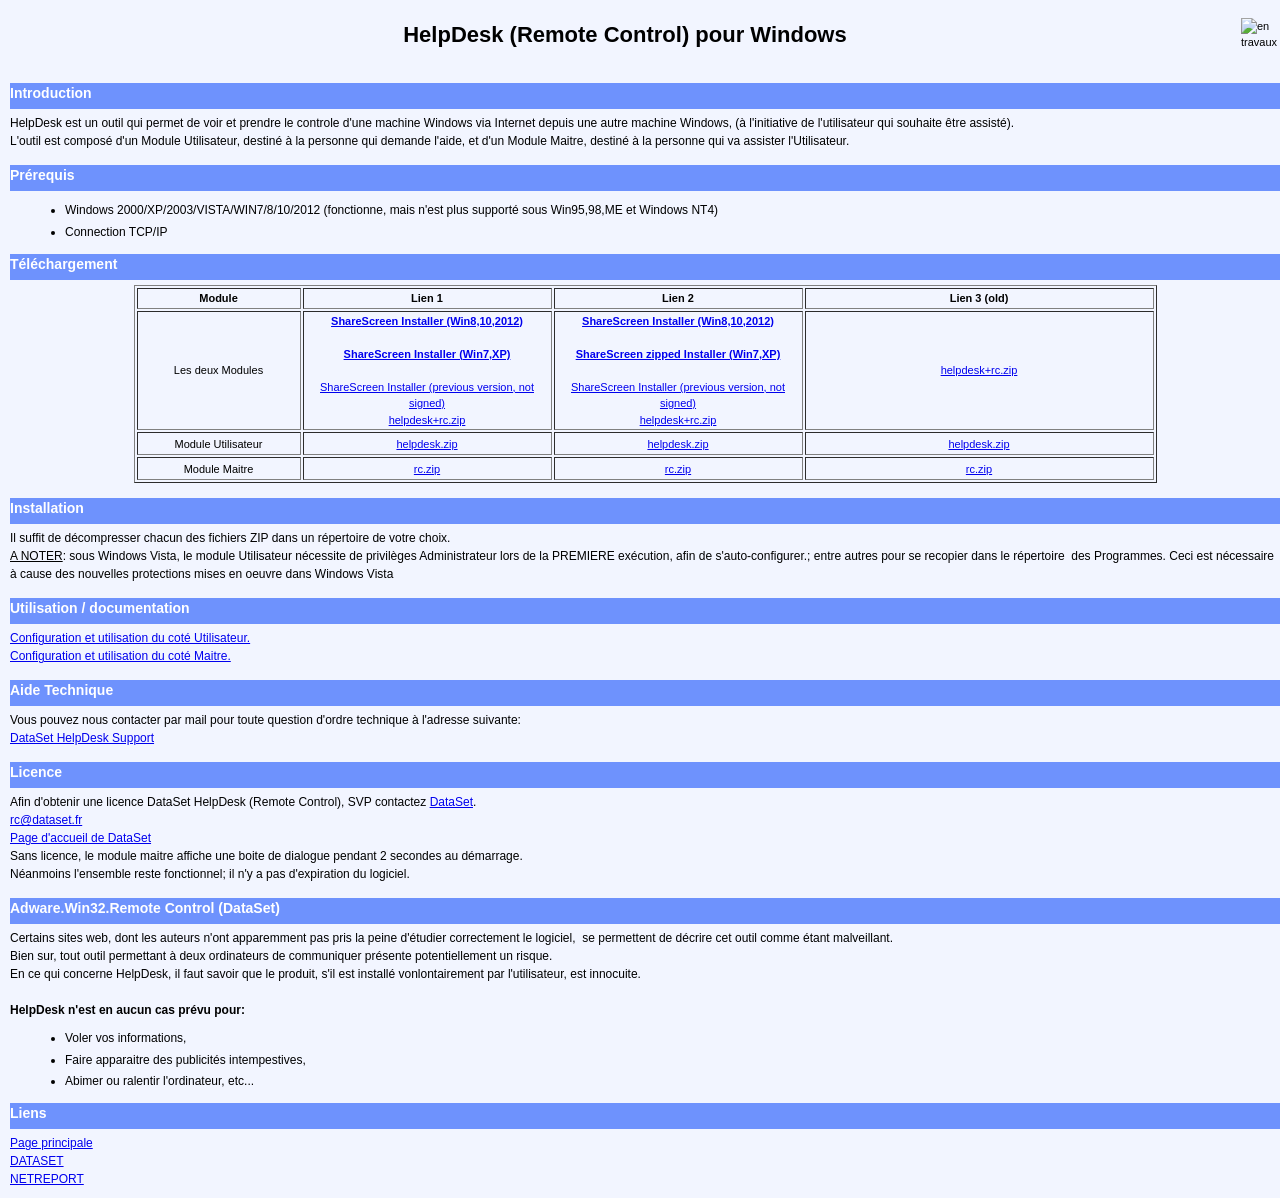
==== helpdesk/index.html @ 91132ac7 "commit #1" ====
﻿<!DOCTYPE html PUBLIC "-//W3C//DTD XHTML 1.0 Transitional//EN" "http://www.w3.org/TR/xhtml1/DTD/xhtml1-transitional.dtd">
<html xmlns="http://www.w3.org/1999/xhtml">
<head>
    <title>DataSet HelpDesk Tool - Remote Control Software</title>
    <meta name="keywords" content="helpdesk,support,assistance,télémaintenance,télé-maintenance,help desk,distance,remote,remotely,control,remote control,remote support,remote helpdesk,dataset helpdesk,dataset remote control,network,administration,admin,administrator,management,windows,vista,2000,2003,XP,,dataset,netreport,télécharger,téléchargement,download" />
    <meta name="description" content="Dataset HelpDesk - Permet de voir et prendre le contrôle du bureau d'un PC sous Windows à distance sur demande de l'utilisateur du PC." />
    <meta name="robots" content="all" />
    <meta http-equiv="Content-Type" content="text/html; charset=utf-8" />
    <link rel="stylesheet" type="text/css" href="../D7Sheet1.css" />
    <link rel="shortcut icon" type="image/x-icon" href="b.ico" />
</head>
<body style="text-align: left">
    <table>
        <tr>
            <td style="width: 100%">
                <h1 style="text-align: center">HelpDesk (Remote Control) pour Windows</h1>
            </td>
            <td>
                <img alt="en travaux" src="../d7web/gifs/misc/travaux.gif" /></td>
        </tr>
    </table>
    <h2>Introduction</h2>
    HelpDesk est un outil qui permet de voir et prendre le controle d'une machine Windows
	via Internet depuis une autre machine Windows, (à l'initiative de l'utilisateur
	qui souhaite être assisté).<br />
    L'outil est composé d'un Module Utilisateur, destiné à la personne qui demande l'aide,
	et d'un Module Maitre, destiné à la personne qui va assister l'Utilisateur.<br />
    <h2>Prérequis</h2>
    <ul>
        <li class="wmu">Windows 2000/XP/2003/VISTA/WIN7/8/10/2012 (fonctionne, mais n'est plus supporté sous Win95,98,ME
			et Windows NT4)</li>
        <li class="wmu">Connection TCP/IP</li>
    </ul>
    <h2>Téléchargement</h2>

    <center>
        <table border="1">
            <tr>
                <td style="width: 100px; text-align: center;">
                    <strong>Module</strong>
                </td>
                <td style="width: 245px; text-align: center;">
                    <strong>Lien 1 </strong>
                </td>
                <td style="width: 245px; text-align: center;">
                    <strong>Lien 2</strong>
                </td>
                <td style="width: 188px; text-align: center;">
                    <strong>Lien 3 (old)</strong>
                </td>
            </tr>
            <tr>
                <td style="width: 160px; height: 19px; text-align: center;">Les deux Modules</td>
                <td style="width: 188px; height: 19px; text-align: center;">
                    <b>
                    <a href="http://support.clickndecide.com/downloads/ShareScreen8.exe">ShareScreen Installer (Win8,10,2012)</a>
                    </b><br />
                    <br />
                    <b>
                    <a href="http://support.clickndecide.com/downloads/ShareScreen.msi">ShareScreen Installer (Win7,XP)</a>
                    </b><br />
                    <br />
                    <a href="http://support.clickndecide.com/downloads/ShareScreen_notsigned.msi">ShareScreen Installer (previous version, not signed)</a>
                    <br />
                    <a title="Les deux Modules" href="http://support.clickndecide.com/downloads/helpdesk+rc.zip">helpdesk+rc.zip</a><br />
                </td>
                <td style="width: 188px; height: 19px; text-align: center;">
                    <b>
                    <a href="../downloads/ShareScreen8.exe">ShareScreen Installer (Win8,10,2012)</a>
                    </b><br />
                    <br />
                    <b>
                    <a href="../downloads/ShareScreen.msi.zip">ShareScreen zipped Installer (Win7,XP)</a>
                    </b><br />
                    <br />
                    <a href="../downloads/ShareScreen_notsigned.msi">ShareScreen Installer (previous version, not signed)</a>
                    <br />
                    <a title="Les deux Modules" href="../downloads/helpdesk+rc.zip">helpdesk+rc.zip</a>
                </td>
                <td style="width: 345px; height: 19px; text-align: center;">
                    <a title="Les deux Modules" href="http://olivier.grosset.free.fr/downloads/helpdesk+rc.zip">helpdesk+rc.zip</a>
                </td>
            </tr>
            <tr>
                <td style="width: 160px; height: 19px; text-align: center;">Module Utilisateur</td>
                <td style="width: 188px; height: 19px; text-align: center;">
                    <a title="Module Utilisateur" href="http://support.clickndecide.com/downloads/helpdesk.zip">helpdesk.zip</a>
                </td>
                <td style="width: 188px; height: 19px; text-align: center;">
                    <a title="Module Utilisateur" href="../downloads/helpdesk.zip">helpdesk.zip</a>
                </td>
                <td style="width: 345px; height: 19px; text-align: center;">
                    <a title="Module Utilisateur" href="http://olivier.grosset.free.fr/downloads/helpdesk.zip">helpdesk.zip</a>
                </td>
            </tr>
            <tr>
                <td style="width: 160px; height: 19px; text-align: center;">Module Maitre</td>
                <td style="width: 188px; height: 19px; text-align: center;">
                    <a title="Module Maitre" href="http://support.clickndecide.com/downloads/rc.zip">rc.zip</a>
                </td>
                <td style="width: 188px; height: 19px; text-align: center;">
                    <a title="Module Maitre" href="../downloads/rc.zip">rc.zip</a>
                </td>
                <td style="width: 345px; height: 19px; text-align: center;">
                    <a title="Module Maitre" href="http://olivier.grosset.free.fr/downloads/rc.zip">rc.zip</a>
                </td>
            </tr>
        </table>
    </center>
    <h2>Installation</h2>
    Il suffit de décompresser chacun des fichiers ZIP dans un répertoire de votre choix.<br />
    <span style="text-decoration: underline">A NOTER</span>: sous Windows Vista, le module Utilisateur nécessite de privilèges Administrateur
	lors de la PREMIERE exécution, afin de s'auto-configurer.; entre autres pour se recopier dans le répertoire &nbsp;des
	Programmes. Ceci est nécessaire à cause des nouvelles
		protections mises en oeuvre dans Windows Vista<br />
    <p>
    </p>
    <h2>Utilisation / documentation</h2>
    <a href="using.html">Configuration et utilisation du coté Utilisateur.</a><br />
    <a href="using_master.html">Configuration et utilisation du coté Maitre.</a><br />
    <h2>Aide Technique</h2>
    Vous pouvez nous contacter par mail pour toute question d'ordre technique à l'adresse
	suivante:<br />
    <a href="mailto:DataSet HelpDesk Support<datasethelpdesk@orange.fr>?subject=Question concernant DataSet HelpDesk / Remote Control">DataSet HelpDesk Support</a><br />
    <h2>Licence</h2>
    Afin d'obtenir une licence DataSet HelpDesk (Remote Control), SVP contactez <a href="mailto:rc@dataset.fr?subject=Licence DataSet HelpDesk / Remote Control">DataSet</a>.<br />
    <a href="mailto:rc@dataset.fr?cc=DataSet HelpDesk Support<datasethelpdesk@orange.fr>&subject=Licence DataSet HelpDesk / Remote Control">rc@dataset.fr</a><br />
    <a target="_blank" href="http://www.dataset.fr">Page d'accueil de DataSet</a><br />
    Sans licence, le module maitre affiche une boite de dialogue
	pendant 2 secondes au démarrage.<br />
    Néanmoins l'ensemble reste fonctionnel; il n'y a pas d'expiration du logiciel.<br />
    <h2>Adware.Win32.Remote Control (DataSet)</h2>
    Certains sites web, dont les auteurs n'ont apparemment pas pris la peine d'étudier correctement le
	logiciel,
	&nbsp;se permettent de décrire cet outil comme étant malveillant.<br />
    Bien sur, tout outil permettant à deux ordinateurs de communiquer présente potentiellement un
	risque.<br />
    En ce qui concerne HelpDesk, il faut savoir que le produit, s'il est installé vonlontairement
	par l'utilisateur, est innocuite.<br />
    <br />
    <strong>HelpDesk n'est en aucun cas prévu pour:</strong><br />
    <ul>
        <li class="wmu">Voler vos informations, </li>
        <li class="wmu">Faire apparaitre des publicités intempestives, </li>
        <li class="wmu">Abimer ou ralentir l'ordinateur, etc...&nbsp;</li>
    </ul>
    <h2>Liens</h2>
    <a href="..">Page principale</a><br />
    <a target="_blank" href="http://www.dataset.fr">DATASET</a><br />
    <a target="_blank" href="http://www.net-report.net">NETREPORT</a><br />
</body>
</html>
---- D7Sheet1.css ----
/* -------------------------------------------------------- */
/* 						D7Sheet1.css									*/
/*  All styles for html pages in DataSet Web Server			*/
/* -------------------------------------------------------- */


/* ----------------------------------------------------------------- */
/* 	Styles for all documents													*/
/* ----------------------------------------------------------------- */

LI.wmu
{
    list-style-image: url(d7web/gifs/button/bullet.gif);
    /*LIST-STYLE: url(/d7web/gifs/select/wmusm.gif)*/
	/*line-height    : 2em;*/
}

body 
{
	font-family: arial;
	font-size: 12px;
	line-height: 1.5;
	padding: 0;
	margin-top: 0px;
	margin-left: 10px;
	margin-right: 0px; /* see  frame behaviour (frame.htm) with scroll and right margin */
	margin-bottom: 10px; 
	background-color: #F2F5FF;
	border: 0;
}

div 
{
	background-color: transparent;
}

h2 {
	font-family: arial;
	font-size: 14px;
	color: #fff;
	margin: 0px;
	margin-top: 15px;
	margin-bottom: 5px;
	display: block;
	background-color: #6E92FD;
	text-align: left;
	height: 26px;
}

h3 {
	font-family: arial;
	font-size: 14px;
	color: #6E92FD;
	margin: 0px;
	margin-top: 15px;
	margin-bottom: 5px;
	display: block;
	xxxbackground-color: #6E92FD;
	text-align: left;
	xheight: 26px;
}

h4 {
	font-family: arial;
	font-size: 12px;
	color: #0;
	margin: 0px;
	margin-top: 15px;
	margin-bottom: 5px;
	display: block;
	xxxbackground-color: #6E92FD;
	text-align: left;
	xheight: 26px;
}

p, T2 TD {
	font-family: arial;
	font-weight: normal;
	font-size: 12px;
	padding: 0;
	margin-top: 3px;
	margin-bottom: 3px;
}


/* ----------------------------------------------------------------- */
/* 	Styles for parameter pages												*/
/* ----------------------------------------------------------------- */

/* Parameter title */
td.wstdparameter 
{
	vertical-align: middle;
	font-family: arial;
	font-size: 11px;
}

/* input for parameter value*/
input.wsparamvalue 
{
	font-family: arial;
	font-size: 11px;
	width: 130px;
	behavior : url(/d7web/style/nrkeyfilter.htc);
}

/* combo for format export */
select.formatselect 
{
	width: 130px;
	font-family: arial;
	font-size: 11px;
}

input.RunButton
{
	height: 21px;
	font-family: arial;
	font-size: 12px;
}

/* -------------------------------------------------------------------- */
/* 	Styles for dialogs asking values for query or report parameters	*/
/* -------------------------------------------------------------------- */

/* list of possible values for the parameter */
select.wsparamlist 
{
	font-family: arial;
	font-size: 11px;
	width: 80%;
	height: 90%;
	margin-top: 20px;
}

/* ----------------------------------------------------- */
/* 					Title bar style								*/
/* ----------------------------------------------------- */

/* You can change the logo here*/
a.logo
{
	background-image: url('/d7web/gifs/images/logo_part1.png');
	background-position: 0px 0px;
	background-repeat: no-repeat ;
	width: 463px;
	height: 110px;
}

body.titlebar
{
	margin: 0px 0px 0px 10px;
	width: 100%;
	padding : 0;
	padding-right: 15px;
	overflow: hidden;
}

div.header
{
	width: 100%;
	margin: 10px 10px 0px 0px;
	padding: 0;
	overflow: hidden;
}

div.header table
{
	padding: 0;
	margin: 0;
	wrap : off;
}

td.titlebar
{
	background-image: url('/d7web/gifs/images/logo_part2.png');
	background-position: 0px 0px;
	background-repeat: no-repeat;
	padding-right: 10px;
}
	
div.header h2 
{
	text-align: right;
	font-family: arial;
	font-size: 18px;
	background-color: transparent;
	border-bottom: none;
	color: #000;
}

div.header img
{
	vertical-align:middle; /* if we put several img in the title bar they are centered */
}

/* ----------------------------------------------------- */
/* 					Search box style								*/
/* ----------------------------------------------------- */

div.searchBox 
{
	font-family: arial;
	font-size: 10px;
	align: left;
	float: right;
	color: #000;
	margin: 0;
	padding: 0;
	background-color: transparent;
}


/* -------------------------------------------------------- */
/* 						Info box style									*/
/* -------------------------------------------------------- */

div.infoBox 
{
	width: 100%;
	height: 100%;
	float: none;
	margin: 0px 0px 0px 0px;
	border: 1 solid gray;
	color: #000;
	background-color: white;
	align: right;
}

div.infobox h3
{
	margin: 0;
	padding: 2px;
	padding-left: 5px;
}

div.infobox TD.title
{
	font-family: arial;
	font-size: 14px;
	font-weight:bold;
	color: #fff;
	backgrounbd-color: #6E92FD;
	text-align: left;
}

div.infoBox p
{
	font-family: arial;
	font-weight: normal;
	font-size: 12px;
	padding: 0;
	margin-top: 10px;
	margin-bottom: 10px;
	margin-right: 10px;
}


/* -------------------------------------------------------- */
/* 					Error box styles 									*/
/* -------------------------------------------------------- */

div.errorBox 
{
	width: 100%;
	height: 100%;
	clear: none;
	margin: 0px 10px 0px 0px;
	border: 1 solid gray;
	color: #000;
	background-color: #f0f8ff;
	align: right;
}

div.errorBox h3
{
	height: 22px;
	background-image: url('/d7web/gifs/images/error.gif');
	background-position: 2px;
	background-repeat: no-repeat ;
	margin: 0;
	padding: 2px;
	padding-left: 25px;
}

div.errorBox p
{
	font-family: arial;
	font-weight: normal;
	font-size: 12px;
}

h3.error 
{
	height: 22px;
	background-image: url('/d7web/gifs/images/error.gif');
	background-position: 2px;
	background-repeat: no-repeat ;
	margin: 0;
	padding: 2px;
	padding-left: 25px;
}


/* -------------------------------------------------------- */
/* 					Login box styles									*/
/* -------------------------------------------------------- */

div.loginbox 
{
	width: 320px;
	clear: left;
	position: top;
	border: 1 solid gray;
	color: #000;
	margin: 0px 10px 10px 0px;
	text-align: right;
	background-color: #E0E8FE;
}

div.loginbox h3 
{
	height: 22px;
	margin: 0;
	padding: 0px;
	padding-left: 5px;
}

div.loginbox p, div.loginbox table, div.loginbox tr, div.loginbox td 
{
	padding: 0;
	margin-top: 10px;
	margin-bottom: 10px;
	margin-right: 10px;
	font-family: arial;
	font-weight: normal;
	font-size: 12px;
}


/* -------------------------------------------------------- */
/*						Main menu on the left							*/
/* -------------------------------------------------------- */

div.menuMain 
{
	width: 100%;
	height: 100%;
	border-top : 1 solid silver;
	border-left : 1 solid silver;
	border-right : 1 solid black;
	border-bottom : 1 solid black;
	color: #000;
	margin: 0;
	font-family: arial;
	padding: 0;
	background-color: #E0E8FE;
	overflow-x : auto;
	overflow-y : auto;
}

div.menuMain h1 
{
	font-size: 14px;
	padding: 0;
}

div.menuMain ul, li, p 
{	
	padding: 0;
	margin: 0;
	margin-bottom: 0;
	border: 0;
	margin: 7px;
	margin-left: 15px;
	font-family: arial;
	font-size: 12px;
	line-height: 1.2;
	text-align: justify;	
}

div.menuMain a 
{
	color: #000;
}

div.menuMain a:link 
{
}

div.menuMain a:hover 
{ 
	color : #0000FF;
}

div.menuMain a:selected 
{ 
	color: #ffffff
}

div.menumain h3, div.menumain h2 
{
	font-size: 12px;
	letter-spacing: 0.2em;
	margin: 0px;
	padding-left: 10px;
	padding-right: 0px;
	padding-top: 3px;
}


/* -------------------------------------------------------- */
/*			Menu List (displayed on browsmnu.htm page)			*/
/* 	Style of menu list and menu items and sub-items			*/
/* -------------------------------------------------------- */

div.menulist 
{
	border: 1 solid gray;
	background-color: white;
	height: 100%;
	width:100%;
	padding : 0px;
	overflow-x : auto; 
	overflow-y : auto;
}

div.menulist h1, th.title
{
	font-family: arial;
	font-size: 12px;
	background-color: #6E92FD;
	color: white;
	margin: 0;
	padding: 2px;
	text-align:  left;
}

div.menulist h2 
{
	font-family: arial;
	font-size: 12px;
	font-weight: normal;
	background-color: #f0f8ff;
	color: black;
	border: 0;
}

div.menulist LI, div.menulist A 
{ 
	font-family: arial; 
	color: #000;
}

div.menuitem 
{
	border: 1 solid gray;
	margin: 0;
	background-color: white;
	height: 100%;
	width:100%;
	padding : 0px;
	overflow-x : auto; 
	overflow-y : auto;
}

div.menuitem h1 
{
	font-family: arial;
	font-size: 12px;
	background-color: #6E92FD;
	color: white;
	margin: 0;
	padding: 2px;
}

div.menuitem h2
{
	font-family: arial;
	font-size: 11px;
	background-color: #C7D5FD;
	color: black;
	margin-left: 3px;
	margin-right: 3px;
	padding-left: 4px;
	padding-top: 1px;
	height: 19px;
}

div.menuitem li
{
	margin: 0;
	padding: 0;
}

/* list styles */
LI.login
{
	LIST-STYLE: url(/d7web/gifs/button/bullet.gif)
	margin: 2px;
}

.MMenuTitle
{
	margin: 0px;
}

H2 MMenuTitle
{
	height: 30px;
}

.MMenuSystem
{
	// No gif for eSafe Reporter
	/*background-image: url('/d7web/gifs/images/cnx.gif');
	background-position: 2px;
	background-repeat: no-repeat ;
	margin-left: 15px;
	padding-left: 20px;*/
}

.MMenuMenus
{
	// No gif for eSafe Reporter
	/*background-image: url('/d7web/gifs/select/wmusm.gif');
	background-position: 2px;
	background-repeat: no-repeat ;
	margin-left: 15px;
	padding-left: 20px;*/
}

.imgshowidMMenu
{
	margin-right: 0px;
}

xxxxLI.wmu
{
    LIST-STYLE: url(/pub/d7web/gifs/button/bullet.gif)
    /*LIST-STYLE: url(/d7web/gifs/select/wmusm.gif)*/
	line-height    : 2em;
}

LI.wmufolder
{
    LIST-STYLE: url(/d7web/gifs/images/folder.gif)
}

LI.wmuparentfolder
{
    LIST-STYLE: url(/d7web/gifs/computer/parent.gif)
}

LI.wmuwfs
{
    LIST-STYLE: url(/d7web/gifs/select/qrysm.gif)
}

LI.wmuwfr
{
    LIST-STYLE: url(/d7web/gifs/select/repsm.gif)
}

LI.wmustaticwfr
{
    LIST-STYLE: url(/d7web/gifs/select/repstsm.gif)
}

LI.wmuwfd
{
    LIST-STYLE: url(/d7web/gifs/select/ebissm.gif)
}

LI.wmuwfdvision
{
    LIST-STYLE: url(/d7web/gifs/vision/ebisvis.gif)
}

LI.wmuurl
{
    LIST-STYLE: url(/d7web/gifs/computer/urlsm.gif)
}

LI.wmufile
{
    LIST-STYLE: url(/d7web/gifs/computer/filesm.gif)
}

LI.wmusql
{
    LIST-STYLE: url(/d7web/gifs/select/sqlsm.gif)
}

LI.wmuquery
{
    LIST-STYLE: url(/d7web/gifs/select/d7qrysm.gif)
}

LI.wmureport
{
    LIST-STYLE: url(/d7web/gifs/select/d7repsm.gif)
}

LI.wmucube
{
    LIST-STYLE: url(/d7web/gifs/select/d7cubsm.gif)
}

LI.wmustaticcube
{
    LIST-STYLE: url(/d7web/gifs/select/cubstsm.gif)
}

LI.wmustaticquery
{
	LIST-STYLE: url(/d7web/gifs/select/qrystsm.gif)
}

LI.wmustaticreport
{
	LIST-STYLE: url(/d7web/gifs/select/repstsm.gif)
}

LI.wmuvision
{
	LIST-STYLE: url(/d7web/gifs/select/d7vissm.gif)
}

LI.download
{
	LIST-STYLE: url(/d7web/gifs/computer/urlsm.gif)
}

LI.wmusharedfolder
{
	LIST-STYLE: url(/d7web/gifs/images/sharedfolder.gif)
}



/* -------------------------------------------------------- */
/*			Menu Path (displayed on browsmnu.htm page)			*/
/* -------------------------------------------------------- */

div.D7MenuPath
{
	text-overflow : ellipsis; 
	width : 100%;
	height : 2em;
	color : #2222FF;
	background-color: white;
	padding-left: 10px;
}

a.D7MenuPathItem
{
	font-size: 10px;
	color : #0000FF;
}


/* ----------------------------------------------------- */
/*			Styles for SQL editor									*/
/* ----------------------------------------------------- */

body.sql
{
	padding :0;
	margin :0;
	margin-left : 5px;
	background-color: #f0f8ff;
}

body.sql input 
{
	background-color: #CAE1FF;
}

body.sql ul
{
	padding :0;
	margin-left : 15px;
	margin-right : 0px;
}

body.sql form
{
	padding :0;
	margin :0;
}

#submit1
{
	margin : 0;
	padding :0;
	width : 100%;
	height : 20px;
	border : 1px solid gray;
	background-color: #DDDDff;
	font-size : 11px;
	color: black;
	font-weight : bold;
}

body.sql h2
{
	width : 100%;
	height : 20px;
	border : 1px solid gray;
	margin-top : 7px;
	background-color: #DDDDff;
	text-align : center;
	font-size : 11px;
	color: black;
	font-weight : bold;
	cursor: hand;
}

body.sql table
{
	padding :0;
	margin :0;
	margin-top :20px;
	border : 0;
	width : 99%;
}

body.sql td,tr
{
	font-size : 11px;
	padding :0;
	margin :0;
}

LI.sqlintable
{
	LIST-STYLE: url(/d7web/gifs/select/qrystsm.gif)
}

LI.sqlinparent
{
	LIST-STYLE: url(/d7web/gifs/computer/parent.gif)
}


/* -------------- Tab control style ( for sql editor ) --------------------- */

div.tabctrl 
{
	PADDING : 0px; 
	MARGIN : 0px; 
	WIDTH: 100%; 
	border : 0;
	BACKGROUND-COLOR: transparent;	
}

div.tabpage 
{
	WIDTH: 100%; 
	HEIGHT : 100%;
	BACKGROUND-COLOR: #f0f8ff;
}

DIV.tabpages
{
	PADDING: 0px; 
	MARGIN: 0px; 
	WIDTH: 100%; 
	HEIGHT : 100%;
	BORDER-LEFT: 1px solid silver;
	BORDER-RIGHT: 1px solid silver;
	BORDER-BOTTOM: 1px solid silver;
}

DIV.tabs 
{
	border :0;
	PADDING : 0px; 
	PADDING-TOP : 5px; 
	MARGIN: 0px; 
	WIDTH: 100%; 
	BACKGROUND-COLOR: transparent;
}

.Transparent_ms 
{
	FONT-SIZE: 0px; 
	WIDTH: 1px; 
	HEIGHT: 1px
}

.LightShadow_ms 
{
	FONT-SIZE: 0px; 
	BACKGROUND: silver
}

.MediumShadow_ms 
{
	FONT-SIZE: 0px; 
	BACKGROUND: gray
}

.DarkShadow_ms 
{
	FONT-SIZE: 0px; 
	BACKGROUND: black;
}

.Tab_ms 
{
	BACKGROUND: transparent; 
	COLOR: buttontext;
}

.DormantActiveTab_ms 
{
	PADDING : 0px; 
	MARGIN: 0px; 
	BACKGROUND: #f0f8ff; WIDTH: 80px; 
	CURSOR: default; 
	display : inline;
}


/* -------------- For Web Directories  --------------------- */

div.menusharedfolder
{
	border: 1 solid gray;
	background-color: white;
	height: 100%;
	width: 100%;
	padding : 0px;
	overflow-x : auto; 
	overflow-y : auto;
}

div.menusharedfolder table
{
	margin-left: 30px;
	margin-top: 10px;
}

div.menusharedfolder h1
{
	font-family: arial;
	font-size: 12px;
	background-color: #6E92FD;
	color: white;
	margin: 0;
	padding: 2px;
}

div.menusharedfolder th.title
{
	font-family: arial;
	font-size: 12px;
	background-color: #6E92FD;
	color: white;
	margin: 0;
}

div.menusharedfolder A
{
	font-size: 11px;
	font-family: arial; 
	color: #000;
}

tr.gray td
{
	font-size: 12px;
	font-family: arial; 
	color: gray;
}


td.titlemenu
{
	font-family: arial;
	font-size: 12px;
	font-weight: bold;
}


td.queryitem
{
	background-image: url(/d7web/gifs/select/d7qrysm.gif);
	background-position: 0px 0px;
	background-repeat: no-repeat;
	padding-left: 18px;
}

td.reportitem
{
	background-image: url(/d7web/gifs/select/d7repsm.gif);
	background-position: 0px 0px;
	background-repeat: no-repeat;
	padding-left: 18px;
}

td.pivotitem
{
	background-image: url(/d7web/gifs/select/d7cubsm.gif);
	background-position: 0px 0px;
	background-repeat: no-repeat;
	padding-left: 18px;
}

td.cubeitem
{
	background-image: url(/d7web/gifs/select/cubestsm.gif);
	background-position: 0px 0px;
	background-repeat: no-repeat;
	padding-left: 18px;
}

td.folderitem
{
	background-image: url(/d7web/gifs/images/folder.gif);
	background-position: 0px 0px;
	background-repeat: no-repeat;
	padding-left: 18px;
	behavior : url(/d7web/style/fileextension.htc);
}

td.visionitem
{
	background-image: url(/d7web/gifs/images/visionfolder.gif);
	background-position: 0px 0px;
	background-repeat: no-repeat;
	padding-left: 18px;
	behavior : url(/d7web/style/fileextension.htc);
}

td.querygroupitem
{
	background-image: url(/d7web/gifs/images/queryfolder.gif);
	background-position: 0px 0px;
	background-repeat: no-repeat;
	padding-left: 18px;
}

td.reportgroupitem
{
	background-image: url(/d7web/gifs/images/reportfolder.gif);
	background-position: 0px 0px;
	background-repeat: no-repeat;
	padding-left: 18px;
}

td.pivotgroupitem
{
	background-image: url(/d7web/gifs/images/pivotfolder.gif);
	background-position: 0px 0px;
	background-repeat: no-repeat;
	padding-left: 18px;
}

td.cubegroupitem
{
	background-image: url(/d7web/gifs/images/cubefolder.gif);
	background-position: 0px 0px;
	background-repeat: no-repeat;
	padding-left: 18px;
}

td.fileitem
{
	background-image: url(/d7web/gifs/images/ico_file.gif);
	background-position: 0px 0px;
	background-repeat: no-repeat;
	padding-left: 18px;	
	behavior : url(/d7web/style/fileextension.htc);
}

td.Excelitem
{
	background-image: url(/d7web/gifs/images/ico_excel.gif);
	background-position: 0px 0px;
	background-repeat: no-repeat;
	padding-left: 18px;	
}

td.Worditem
{
	background-image: url(/d7web/gifs/images/ico_word.gif);
	background-position: 0px 0px;
	background-repeat: no-repeat;
	padding-left: 18px;	
}

td.PDFitem
{
	background-image: url(/d7web/gifs/images/ico_pdf.gif);
	background-position: 0px 0px;
	background-repeat: no-repeat;
	padding-left: 18px;	
}

td.Htmlitem
{
	background-image: url(/d7web/gifs/images/ico_htm.gif);
	background-position: 0px 0px;
	background-repeat: no-repeat;
	padding-left: 18px;	
}

td.Xmlitem
{
	background-image: url(/d7web/gifs/images/ico_xml.gif);
	background-position: 0px 0px;
	background-repeat: no-repeat;
	padding-left: 18px;	
}

td.Imgitem
{
	background-image: url(/d7web/gifs/images/ico_img.gif);
	background-position: 0px 0px;
	background-repeat: no-repeat;
	padding-left: 18px;	
}

td.urlitem
{
	background-image: url(/d7web/gifs/images/ico_htm_lnk.gif);
	background-position: 0px 0px;
	background-repeat: no-repeat;
	padding-left: 18px;	
}

td.shortcutvisionitem
{
	background-image: url(/d7web/gifs/images/ico_vision_lnk.gif);
	background-position: 0px 0px;
	background-repeat: no-repeat;
	padding-left: 18px;	
}

td.WfvItem
{
	background-image: url(/d7web/gifs/images/ico_wfv.gif);
	background-position: 0px 0px;
	background-repeat: no-repeat;
	padding-left: 18px;	
}

td.WfdItem
{
	background-image: url(/d7web/gifs/images/ico_wfd.gif);
	background-position: 0px 0px;
	background-repeat: no-repeat;
	padding-left: 18px;	
}

td.titlemenu
{
	font-family: arial;
	font-size: 12px;
	font-weight: bold;
}

td.lnkfolderitem
{
	background-image: url(/d7web/gifs/images/lnkfolder.gif);
	background-position: 0px 0px;
	background-repeat: no-repeat;
	padding-left: 18px;
}

td.lnkvisionitem
{
	background-image: url(/d7web/gifs/images/lnkvisionfolder.gif);
	background-position: 0px 0px;
	background-repeat: no-repeat;
	padding-left: 18px;
}

td.lnkfileitem
{
	background-image: url(/d7web/gifs/images/ico_file_lnk.gif);
	background-position: 0px 0px;
	background-repeat: no-repeat;
	padding-left: 18px;	
	behavior : url(/d7web/style/fileextension.htc);
}

td.lnkExcelitem
{
	background-image: url(/d7web/gifs/images/ico_excel_lnk.gif);
	background-position: 0px 0px;
	background-repeat: no-repeat;
	padding-left: 18px;	
}

td.lnkWorditem
{
	background-image: url(/d7web/gifs/images/ico_word_lnk.gif);
	background-position: 0px 0px;
	background-repeat: no-repeat;
	padding-left: 18px;	
}

td.lnkPDFitem
{
	background-image: url(/d7web/gifs/images/ico_pdf_lnk.gif);
	background-position: 0px 0px;
	background-repeat: no-repeat;
	padding-left: 18px;	
}

td.lnkHtmlitem
{
	background-image: url(/d7web/gifs/images/ico_htm_lnk.gif);
	background-position: 0px 0px;
	background-repeat: no-repeat;
	padding-left: 18px;	
}

td.lnkXmlitem
{
	background-image: url(/d7web/gifs/images/ico_xml_lnk.gif);
	background-position: 0px 0px;
	background-repeat: no-repeat;
	padding-left: 18px;	
}

td.lnkImgitem
{
	background-image: url(/d7web/gifs/images/ico_img_lnk.gif);
	background-position: 0px 0px;
	background-repeat: no-repeat;
	padding-left: 18px;	
}

td.lnkWfvItem
{
	background-image: url(/d7web/gifs/images/ico_wfv_lnk.gif);
	background-position: 0px 0px;
	background-repeat: no-repeat;
	padding-left: 18px;	
}

td.lnkWfdItem
{
	background-image: url(/d7web/gifs/images/ico_wfd_lnk.gif);
	background-position: 0px 0px;
	background-repeat: no-repeat;
	padding-left: 18px;	
}

td.lnkurlitem
{
	background-image: url(/d7web/gifs/images/ico_htm_lnk.gif);
	background-position: 0px 0px;
	background-repeat: no-repeat;
	padding-left: 18px;	
}

td.CubItem
{
	background-image: url(/d7web/gifs/images/ico_excel.gif);
	background-position: 0px 0px;
	background-repeat: no-repeat;
	padding-left: 18px;	
}


table.menu a
{
	font-family: arial;
	font-size: 12px;
}

/* -------------- For Task ------------------------ */
.RunButton2 
{
	font-family: arial;
	font-weight: normal;
	font-size: 12px;
	font-weight: bold;
	color: #fff;
	background-color: #6E92FD;
	BORDER: thin outset #6E92FD;
}


/* -------------- For Browser  --------------------- */

.RunButton3
{
	font-family: arial;
	font-weight: normal;
	font-size: 12px;
	color: black;
}
img.imgfilename
{
	cursor: hand;	
}


td.filename
{
	font-family: arial;
	font-size: 11px;
	cursor: hand;	
}

input.filename
{
	font-family: arial;
	font-size: 11px;
	border:0;
	margin:0;
	indent:0;
	background-color: transparent;
	cursor: hand;
}

.Dotted
{
	DISPLAY: inline;
	BACKGROUND-IMAGE: url(/d7web/gifs/scheduler/lined.gif);
	BACKGROUND-POSITION: 0px -4px
	VERTICAL-ALIGN: bottom;
	font-family: arial;
	font-size: 12px;
	HEIGHT: 18px;
}

td.Dotted a
{
	background-color: white;
}

div.clBrowseDir
{
	left: 0px;
	margin-top: 0px;
	background-color: white;
	width:100%;
	height:100%;
	border-style:ridge;
	border-width:2;
	overflow-y: auto;
	overflow-x:hidden;
}

input.label
{
	font-family: arial;
	font-size: 11px;
	font-weight: bold;
	border:0;
	background-color: transparent;
}

/* -------------- For Adding Shortcuts  --------------------- */

div.shortcutinfo 
{
	background-image: url(/d7web/gifs/images/info.gif);
	background-position: 2px 2px;
	background-repeat: no-repeat;
	width: 100%;
	height: 100%;
	float: none;
	padding-left:20px;
	font-family: arial;
	font-weight: normal;
	font-size: 12px;
	border: 1 solid silver;
	color: #000;
	background-color: white;
	align: center;
	padding-top:2px;
}

div.clParamList
{
	left: 0px;
	margin-top: 0px;
	background-color: white;
	width:100%;
	height:100%;
	border-style:ridge;
	border-width:2;
	overflow-y: auto;
	overflow-x:hidden;
}

input.param, table.param
{
	font-family: arial;
	font-size: 12px;
	font-weight: normal;
	border:0;
	background-color: transparent;
	align:left;
}

LI.wmu a, LI.wmufolder a, LI.wmuparentfolder a, LI.wmuwfs a, LI.wmuwfr a,
LI.wmustaticwfr a, LI.wmuwfd a, LI.wmuwfdvision a, LI.wmuurl a, LI.wmufile a,
LI.wmusql a, LI.wmuquery a, LI.wmureport a, LI.wmucube a, LI.wmucube a, 
LI.wmustaticcube a, LI.wmustaticquery a, LI.wmustaticreport a, LI.wmuvision a,
LI.download a, LI.wmusharedfolder a, DIV.D7MenuPath a,
table.menu a
{
	behavior: url(/d7web/style/saveLastUrl.htc);
}
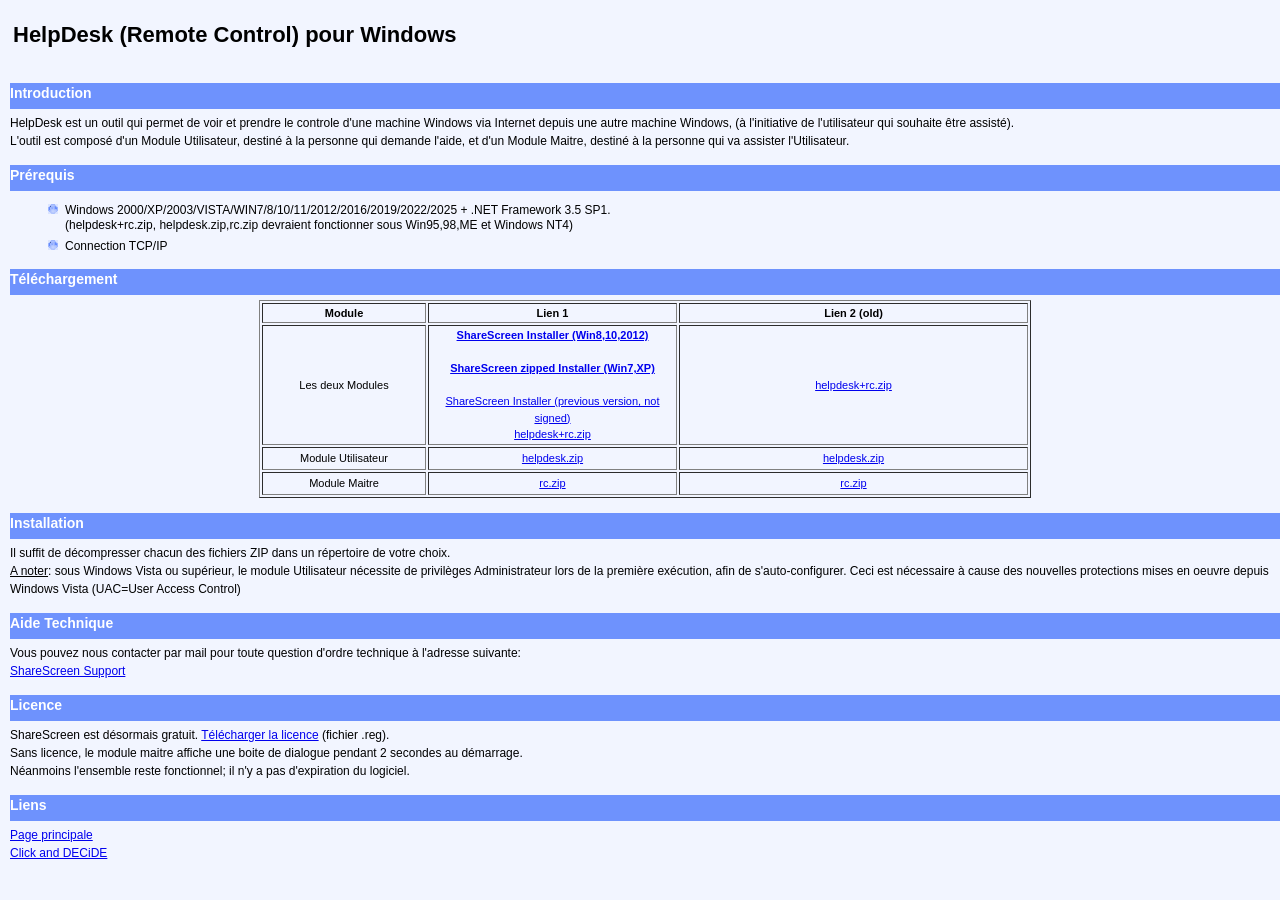
==== commit 7edbdf80: "commit #2" ====
--- a/helpdesk/index.html
+++ b/helpdesk/index.html
@@ -1,9 +1,9 @@
 ﻿<!DOCTYPE html PUBLIC "-//W3C//DTD XHTML 1.0 Transitional//EN" "http://www.w3.org/TR/xhtml1/DTD/xhtml1-transitional.dtd">
 <html xmlns="http://www.w3.org/1999/xhtml">
 <head>
-    <title>DataSet HelpDesk Tool - Remote Control Software</title>
-    <meta name="keywords" content="helpdesk,support,assistance,télémaintenance,télé-maintenance,help desk,distance,remote,remotely,control,remote control,remote support,remote helpdesk,dataset helpdesk,dataset remote control,network,administration,admin,administrator,management,windows,vista,2000,2003,XP,,dataset,netreport,télécharger,téléchargement,download" />
-    <meta name="description" content="Dataset HelpDesk - Permet de voir et prendre le contrôle du bureau d'un PC sous Windows à distance sur demande de l'utilisateur du PC." />
+    <title>ShareScreen - Remote Control Software</title>
+    <meta name="keywords" content="sharescreen,helpdesk,support,assistance,télémaintenance,télé-maintenance,help desk,distance,remote,remotely,control,remote control,remote support,remote helpdesk,dataset helpdesk,dataset remote control,network,administration,admin,administrator,management,windows,windows 11,windows 10,windows 7,vista,XP,2003,2008,2012,2016,2019,2022,2025,dataset,netreport,télécharger,téléchargement,download" />
+    <meta name="description" content="ShareScreen - Permet de voir et prendre le contrôle du bureau d'un PC sous Windows à distance sur demande de l'utilisateur du PC." />
     <meta name="robots" content="all" />
     <meta http-equiv="Content-Type" content="text/html; charset=utf-8" />
     <link rel="stylesheet" type="text/css" href="../D7Sheet1.css" />
@@ -15,8 +15,9 @@
             <td style="width: 100%">
                 <h1 style="text-align: center">HelpDesk (Remote Control) pour Windows</h1>
             </td>
-            <td>
-                <img alt="en travaux" src="../d7web/gifs/misc/travaux.gif" /></td>
+            <!-- <td>
+                <img alt="en travaux" src="../d7web/gifs/misc/travaux.gif" />
+            </td> -->
         </tr>
     </table>
     <h2>Introduction</h2>
@@ -27,7 +28,8 @@
 	et d'un Module Maitre, destiné à la personne qui va assister l'Utilisateur.<br />
     <h2>Prérequis</h2>
     <ul>
-        <li class="wmu">Windows 2000/XP/2003/VISTA/WIN7/8/10/2012 (fonctionne, mais n'est plus supporté sous Win95,98,ME
+        <li class="wmu">Windows 2000/XP/2003/VISTA/WIN7/8/10/11/2012/2016/2019/2022/2025 + .NET Framework 3.5 SP1.<br/>
+             (helpdesk+rc.zip, helpdesk.zip,rc.zip devraient fonctionner sous Win95,98,ME
 			et Windows NT4)</li>
         <li class="wmu">Connection TCP/IP</li>
     </ul>
@@ -40,30 +42,14 @@
                     <strong>Module</strong>
                 </td>
                 <td style="width: 245px; text-align: center;">
-                    <strong>Lien 1 </strong>
-                </td>
-                <td style="width: 245px; text-align: center;">
-                    <strong>Lien 2</strong>
+                    <strong>Lien 1</strong>
                 </td>
                 <td style="width: 188px; text-align: center;">
-                    <strong>Lien 3 (old)</strong>
+                    <strong>Lien 2 (old)</strong>
                 </td>
             </tr>
             <tr>
                 <td style="width: 160px; height: 19px; text-align: center;">Les deux Modules</td>
-                <td style="width: 188px; height: 19px; text-align: center;">
-                    <b>
-                    <a href="http://support.clickndecide.com/downloads/ShareScreen8.exe">ShareScreen Installer (Win8,10,2012)</a>
-                    </b><br />
-                    <br />
-                    <b>
-                    <a href="http://support.clickndecide.com/downloads/ShareScreen.msi">ShareScreen Installer (Win7,XP)</a>
-                    </b><br />
-                    <br />
-                    <a href="http://support.clickndecide.com/downloads/ShareScreen_notsigned.msi">ShareScreen Installer (previous version, not signed)</a>
-                    <br />
-                    <a title="Les deux Modules" href="http://support.clickndecide.com/downloads/helpdesk+rc.zip">helpdesk+rc.zip</a><br />
-                </td>
                 <td style="width: 188px; height: 19px; text-align: center;">
                     <b>
                     <a href="../downloads/ShareScreen8.exe">ShareScreen Installer (Win8,10,2012)</a>
@@ -84,9 +70,6 @@
             <tr>
                 <td style="width: 160px; height: 19px; text-align: center;">Module Utilisateur</td>
                 <td style="width: 188px; height: 19px; text-align: center;">
-                    <a title="Module Utilisateur" href="http://support.clickndecide.com/downloads/helpdesk.zip">helpdesk.zip</a>
-                </td>
-                <td style="width: 188px; height: 19px; text-align: center;">
                     <a title="Module Utilisateur" href="../downloads/helpdesk.zip">helpdesk.zip</a>
                 </td>
                 <td style="width: 345px; height: 19px; text-align: center;">
@@ -95,9 +78,6 @@
             </tr>
             <tr>
                 <td style="width: 160px; height: 19px; text-align: center;">Module Maitre</td>
-                <td style="width: 188px; height: 19px; text-align: center;">
-                    <a title="Module Maitre" href="http://support.clickndecide.com/downloads/rc.zip">rc.zip</a>
-                </td>
                 <td style="width: 188px; height: 19px; text-align: center;">
                     <a title="Module Maitre" href="../downloads/rc.zip">rc.zip</a>
                 </td>
@@ -109,44 +89,27 @@
     </center>
     <h2>Installation</h2>
     Il suffit de décompresser chacun des fichiers ZIP dans un répertoire de votre choix.<br />
-    <span style="text-decoration: underline">A NOTER</span>: sous Windows Vista, le module Utilisateur nécessite de privilèges Administrateur
-	lors de la PREMIERE exécution, afin de s'auto-configurer.; entre autres pour se recopier dans le répertoire &nbsp;des
-	Programmes. Ceci est nécessaire à cause des nouvelles
-		protections mises en oeuvre dans Windows Vista<br />
+    <span style="text-decoration: underline">A noter</span>: sous Windows Vista ou supérieur, le module Utilisateur nécessite de privilèges Administrateur
+	lors de la première exécution, afin de s'auto-configurer. Ceci est nécessaire à cause des nouvelles
+		protections mises en oeuvre depuis Windows Vista (UAC=User Access Control)<br />
     <p>
     </p>
-    <h2>Utilisation / documentation</h2>
+    <!-- <h2>Utilisation / documentation</h2>
     <a href="using.html">Configuration et utilisation du coté Utilisateur.</a><br />
-    <a href="using_master.html">Configuration et utilisation du coté Maitre.</a><br />
+    <a href="using_master.html">Configuration et utilisation du coté Maitre.</a><br /> -->
     <h2>Aide Technique</h2>
     Vous pouvez nous contacter par mail pour toute question d'ordre technique à l'adresse
 	suivante:<br />
-    <a href="mailto:DataSet HelpDesk Support<datasethelpdesk@orange.fr>?subject=Question concernant DataSet HelpDesk / Remote Control">DataSet HelpDesk Support</a><br />
+    <a href="mailto:sharescreen.remotecontrol@gmail.com?subject=Question concernant ShareScreen / Remote Control">ShareScreen Support</a><br />
     <h2>Licence</h2>
-    Afin d'obtenir une licence DataSet HelpDesk (Remote Control), SVP contactez <a href="mailto:rc@dataset.fr?subject=Licence DataSet HelpDesk / Remote Control">DataSet</a>.<br />
-    <a href="mailto:rc@dataset.fr?cc=DataSet HelpDesk Support<datasethelpdesk@orange.fr>&subject=Licence DataSet HelpDesk / Remote Control">rc@dataset.fr</a><br />
-    <a target="_blank" href="http://www.dataset.fr">Page d'accueil de DataSet</a><br />
+    ShareScreen est désormais gratuit. <a href="RC.lic.REG">Télécharger la licence</a> (fichier .reg).
+    <br />
     Sans licence, le module maitre affiche une boite de dialogue
 	pendant 2 secondes au démarrage.<br />
     Néanmoins l'ensemble reste fonctionnel; il n'y a pas d'expiration du logiciel.<br />
-    <h2>Adware.Win32.Remote Control (DataSet)</h2>
-    Certains sites web, dont les auteurs n'ont apparemment pas pris la peine d'étudier correctement le
-	logiciel,
-	&nbsp;se permettent de décrire cet outil comme étant malveillant.<br />
-    Bien sur, tout outil permettant à deux ordinateurs de communiquer présente potentiellement un
-	risque.<br />
-    En ce qui concerne HelpDesk, il faut savoir que le produit, s'il est installé vonlontairement
-	par l'utilisateur, est innocuite.<br />
-    <br />
-    <strong>HelpDesk n'est en aucun cas prévu pour:</strong><br />
-    <ul>
-        <li class="wmu">Voler vos informations, </li>
-        <li class="wmu">Faire apparaitre des publicités intempestives, </li>
-        <li class="wmu">Abimer ou ralentir l'ordinateur, etc...&nbsp;</li>
-    </ul>
     <h2>Liens</h2>
     <a href="..">Page principale</a><br />
-    <a target="_blank" href="http://www.dataset.fr">DATASET</a><br />
-    <a target="_blank" href="http://www.net-report.net">NETREPORT</a><br />
+    <a target="_blank" href="http://www.clickndecide.com">Click and DECiDE</a><br />
+    <br />
 </body>
 </html>
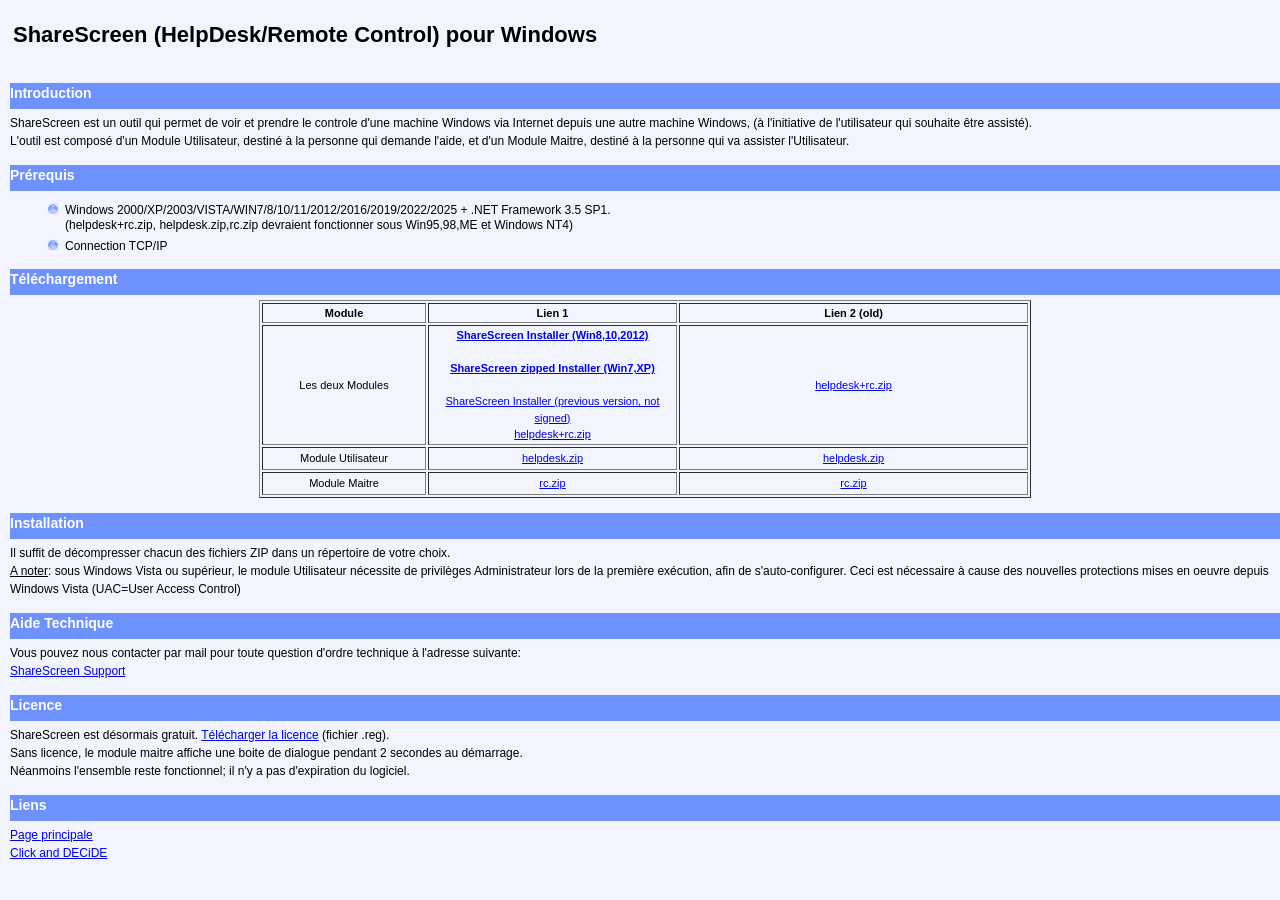
==== commit bbc2e8b0: "commit #4" ====
--- a/helpdesk/index.html
+++ b/helpdesk/index.html
@@ -13,7 +13,7 @@
     <table>
         <tr>
             <td style="width: 100%">
-                <h1 style="text-align: center">HelpDesk (Remote Control) pour Windows</h1>
+                <h1 style="text-align: center">ShareScreen (HelpDesk/Remote Control) pour Windows</h1>
             </td>
             <!-- <td>
                 <img alt="en travaux" src="../d7web/gifs/misc/travaux.gif" />
@@ -21,7 +21,7 @@
         </tr>
     </table>
     <h2>Introduction</h2>
-    HelpDesk est un outil qui permet de voir et prendre le controle d'une machine Windows
+    ShareScreen est un outil qui permet de voir et prendre le controle d'une machine Windows
 	via Internet depuis une autre machine Windows, (à l'initiative de l'utilisateur
 	qui souhaite être assisté).<br />
     L'outil est composé d'un Module Utilisateur, destiné à la personne qui demande l'aide,
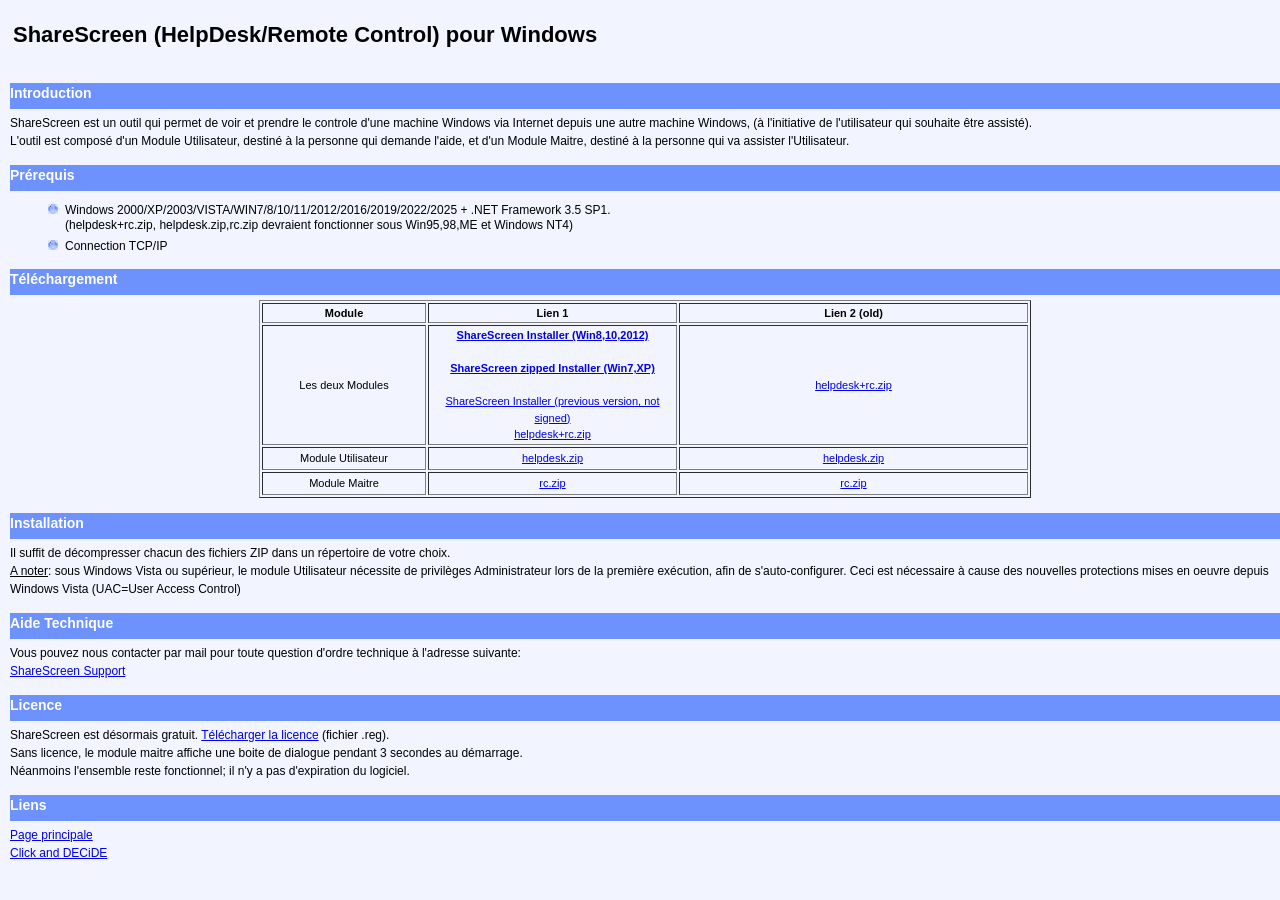
==== commit 309c4713: "commit #6" ====
--- a/helpdesk/index.html
+++ b/helpdesk/index.html
@@ -105,7 +105,7 @@
     ShareScreen est désormais gratuit. <a href="RC.lic.REG">Télécharger la licence</a> (fichier .reg).
     <br />
     Sans licence, le module maitre affiche une boite de dialogue
-	pendant 2 secondes au démarrage.<br />
+	pendant 3 secondes au démarrage.<br />
     Néanmoins l'ensemble reste fonctionnel; il n'y a pas d'expiration du logiciel.<br />
     <h2>Liens</h2>
     <a href="..">Page principale</a><br />
